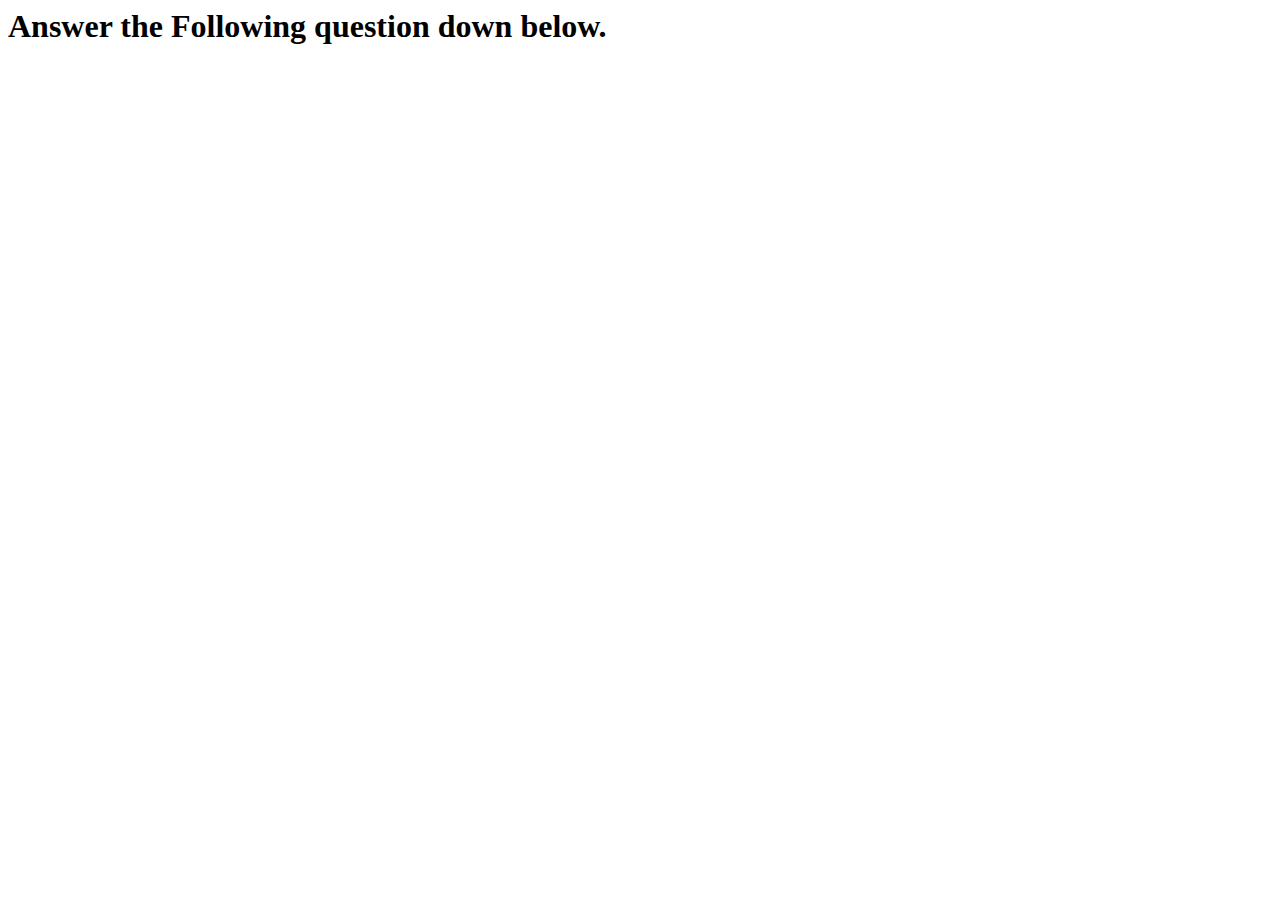
==== Challenge.html @ 4d1285f6 "Created another html and css file" ====
<html lang="en">
<head>
    <meta charset="UTF-8">
    <meta name="viewport" content="width=device-width, initial-scale=1.0">
    <title>Challenge Question</title>
    <link rel="stylesheet" href="Challenge.css">
</head>
<body>

    <!--Security Questions-->

    <div class="grid-container">
        <div class="heading">
            <h1>Answer the Following question down below.</h1>
        </div>
    </div>
    
</body>
</html>
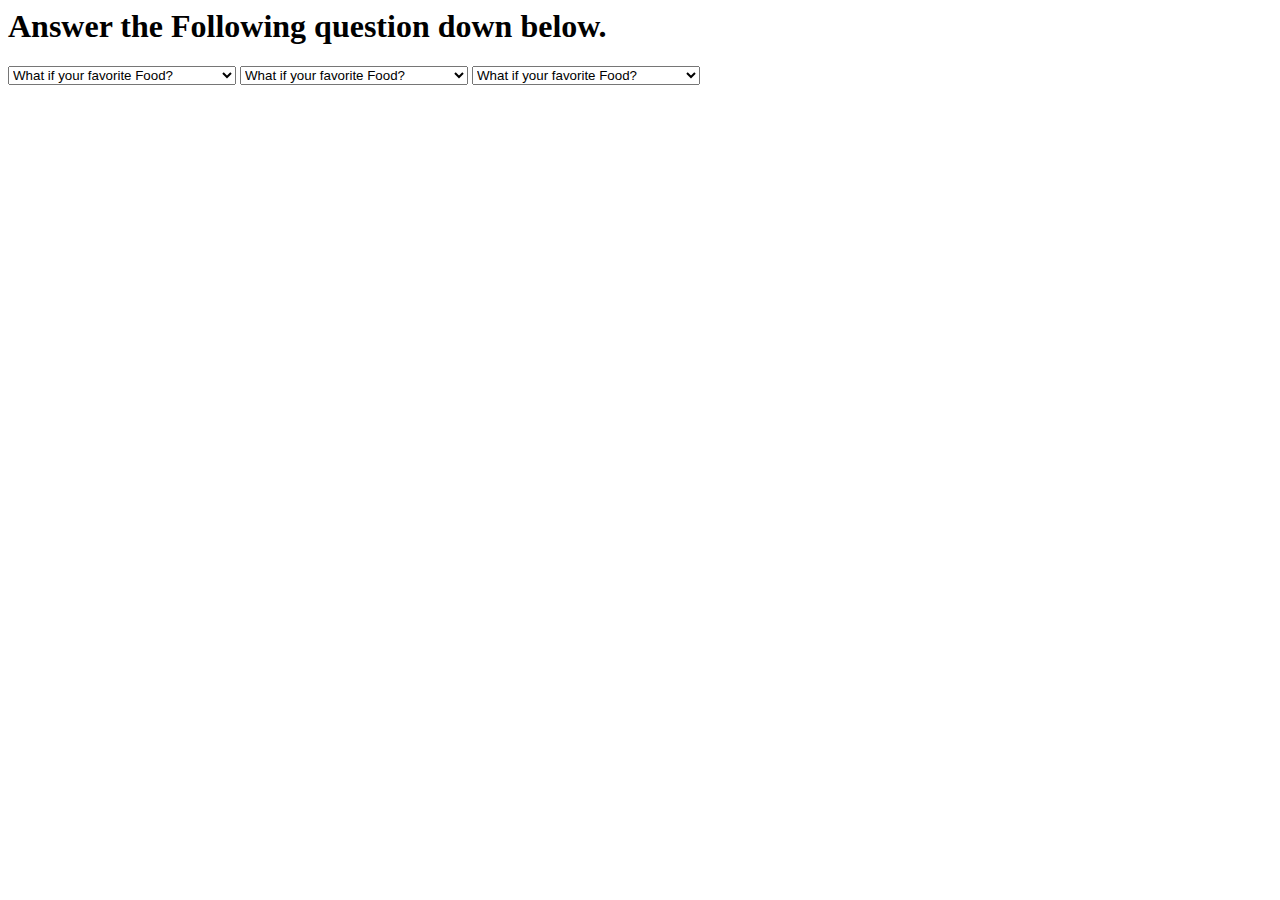
==== commit 2316fd03: "Upated questions" ====
--- a/Challenge.html
+++ b/Challenge.html
@@ -9,9 +9,29 @@
 
     <!--Security Questions-->
 
+    <div class="heading">
+        <h1>Answer the Following question down below.</h1>
+    </div>
     <div class="grid-container">
-        <div class="heading">
-            <h1>Answer the Following question down below.</h1>
+        <div class="questions">
+            <select name="Q1" id="Question1">
+                <option value="Food">What if your favorite Food?</option>
+                <option value="Colour">WHat is your favorite colour?<option>
+                <option value="Name">What is the name of your pet?</option>
+                <option value="Vacation">What is your dream vacation spot?</option>
+            </select>
+            <select name="Q2" id="Question2">
+                <option value="Food">What if your favorite Food?</option>
+                <option value="Colour">WHat is your favorite colour?<option>
+                <option value="Name">What is the name of your pet?</option>
+                <option value="Vacation">What is your dream vacation spot?</option>
+            </select>
+            <select name="Q2" id="Question2">
+                <option value="Food">What if your favorite Food?</option>
+                <option value="Colour">WHat is your favorite colour?<option>
+                <option value="Name">What is the name of your pet?</option>
+                <option value="Vacation">What is your dream vacation spot?</option>
+            </select>
         </div>
     </div>
     
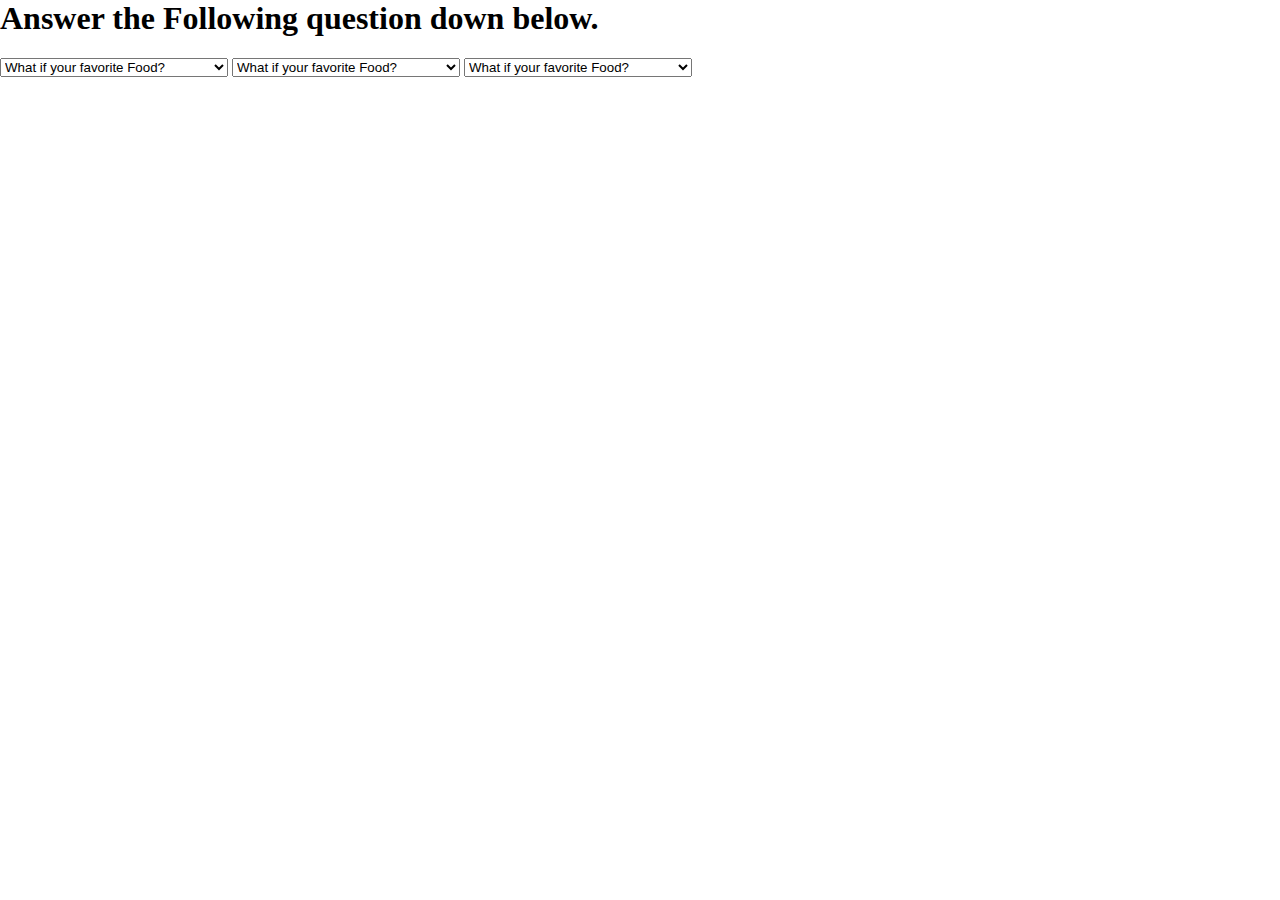
==== commit d9991f24: "Question 3" ====
--- a/Challenge.html
+++ b/Challenge.html
@@ -26,7 +26,7 @@
                 <option value="Name">What is the name of your pet?</option>
                 <option value="Vacation">What is your dream vacation spot?</option>
             </select>
-            <select name="Q2" id="Question2">
+            <select name="Q3" id="Question3">
                 <option value="Food">What if your favorite Food?</option>
                 <option value="Colour">WHat is your favorite colour?<option>
                 <option value="Name">What is the name of your pet?</option>
--- a/Challenge.css
+++ b/Challenge.css
@@ -0,0 +1,7 @@
+body {
+    padding: 0;
+    margin: 0;
+    box-sizing: border-box;
+    background-image: linear-gradient(rgb(0, 0, 0,) rgb(0, 0, 0));
+}
+
